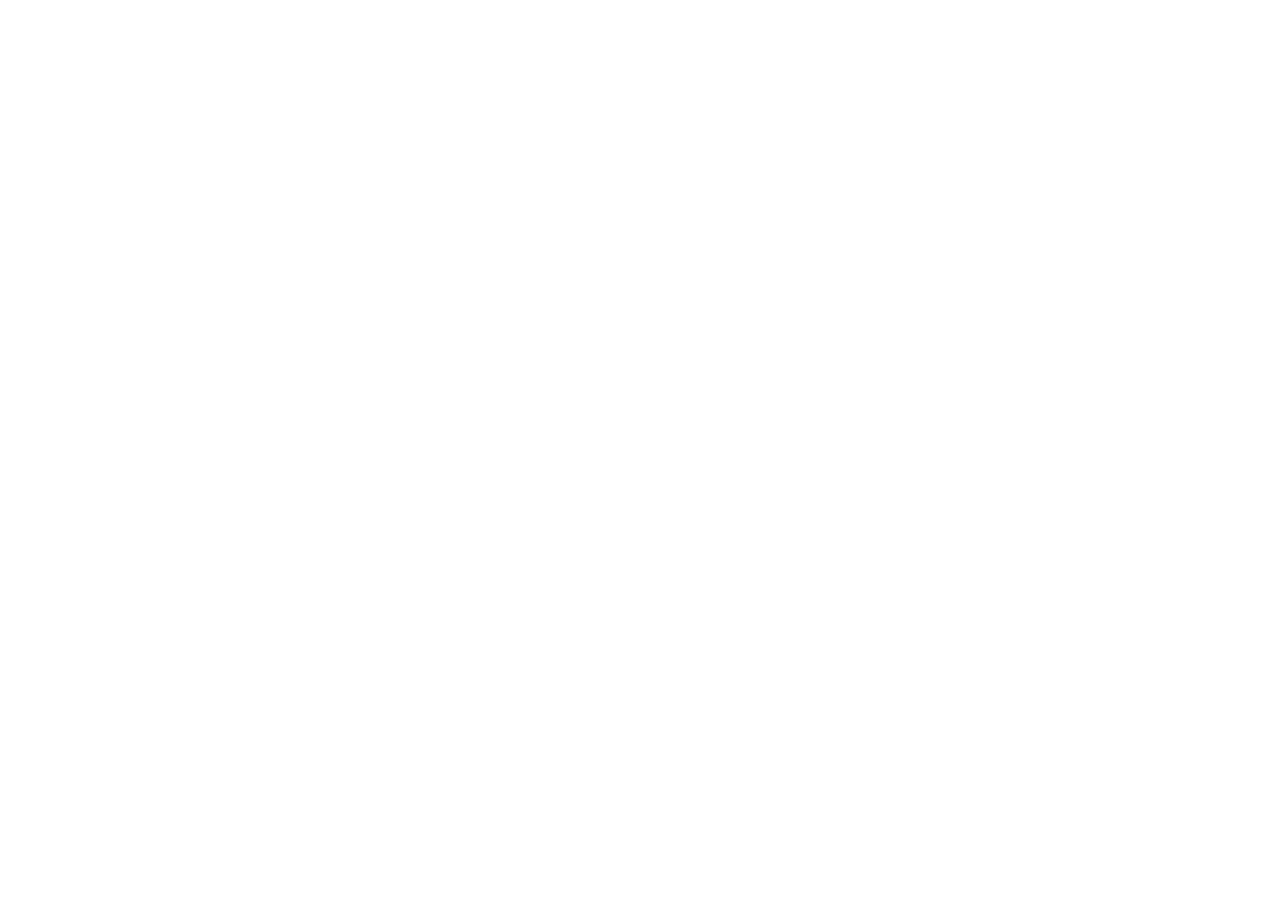
==== index.html @ a6a1b29a "Asignación del evento onload separado del codigo html." ====
<!DOCTYPE html>
<html lang="es">
	<head>
		<meta charset="utf-8">
		<meta name="viewport" content="width=device-width, height=device-height, minimum-scale=1.0, maximum-scale=1.0, initial-scale=1.0, user-scalable=no" />

		<link rel="stylesheet" href="styles/normalize.css">
		<link rel="stylesheet" href="styles/normalizeForGames.css">

		<script src="scripts/keyboardListener.js"></script>
		<script src="scripts/requestAnimationFrame.js"></script>
		<script src="scripts/pelota.js"></script>
		<script src="scripts/main.js"></script>
		<script src="scripts/events.js"></script>
	</head>

	<body onkeydown="keyboard.listenKeydown(event);" onkeyup="keyboard.listenKeyup(event);">
		<canvas id="gameScreen">
			ESPAÑOL<br />
			Este software, <b>Gravedad-mini-ejemplo</b>, funciona mediante el
			elemento canvas de html5.<br />
			Si estás viendo este mensaje, significa que tu navegador web no es
			compatible con canvas.<br />
			Utiliza un navegador compatible.<br />
			<br />
			ENGLISH<br />
			This software, <b>Gravedad-mini-ejemplo</b>, works under canvas
			element of html5.<br />
			If you see this notice, your browser does not support canvas.<br />
			Use a compatible web browser.
		</canvas>
	</body>
</html>
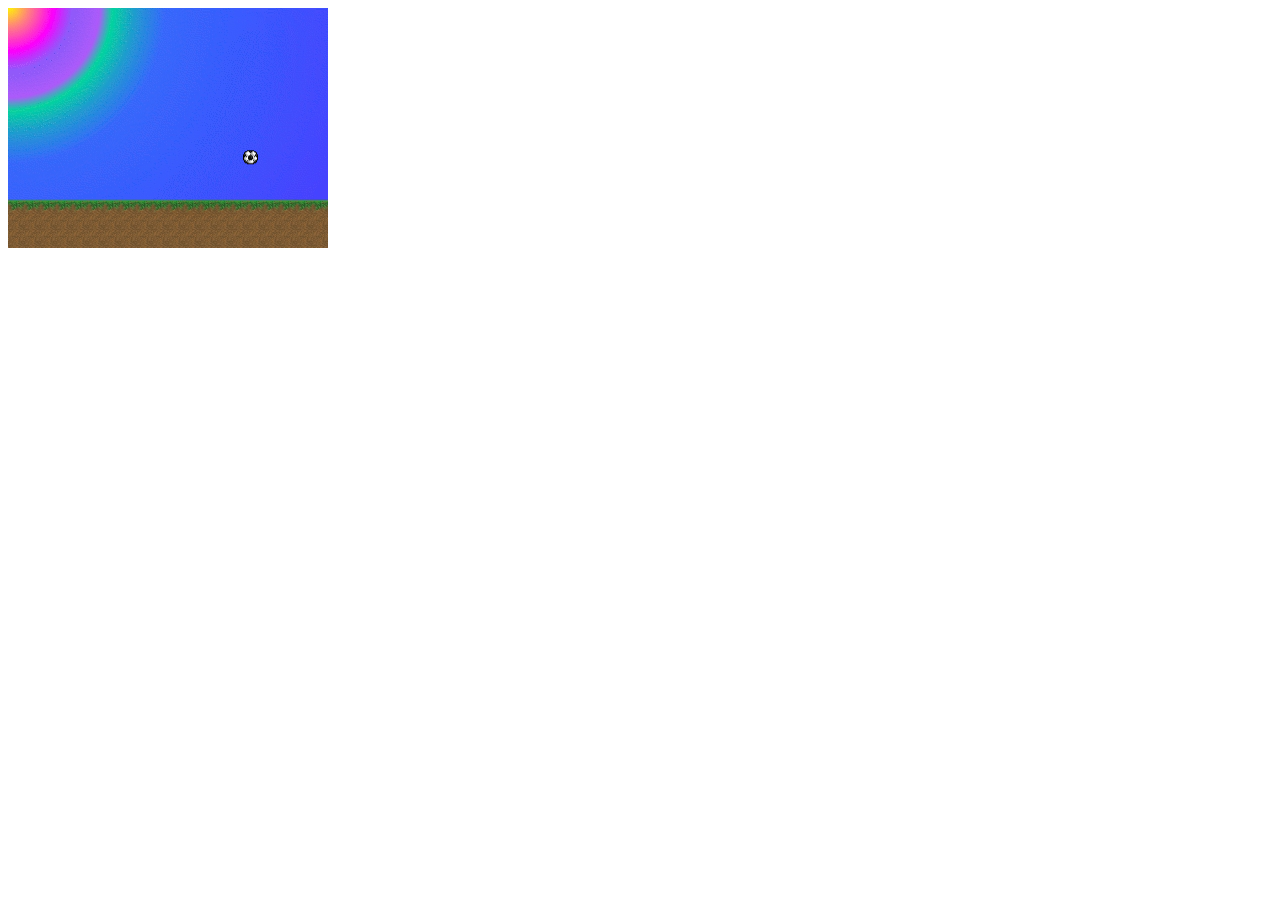
==== commit 71c30e78: "Separación de onkeydown y onkeyup del código html: Presentación y formato de main.js" ====
--- a/index.html
+++ b/index.html
@@ -14,7 +14,7 @@
 		<script src="scripts/events.js"></script>
 	</head>
 
-	<body onkeydown="keyboard.listenKeydown(event);" onkeyup="keyboard.listenKeyup(event);">
+	<body>
 		<canvas id="gameScreen">
 			ESPAÑOL<br />
 			Este software, <b>Gravedad-mini-ejemplo</b>, funciona mediante el
